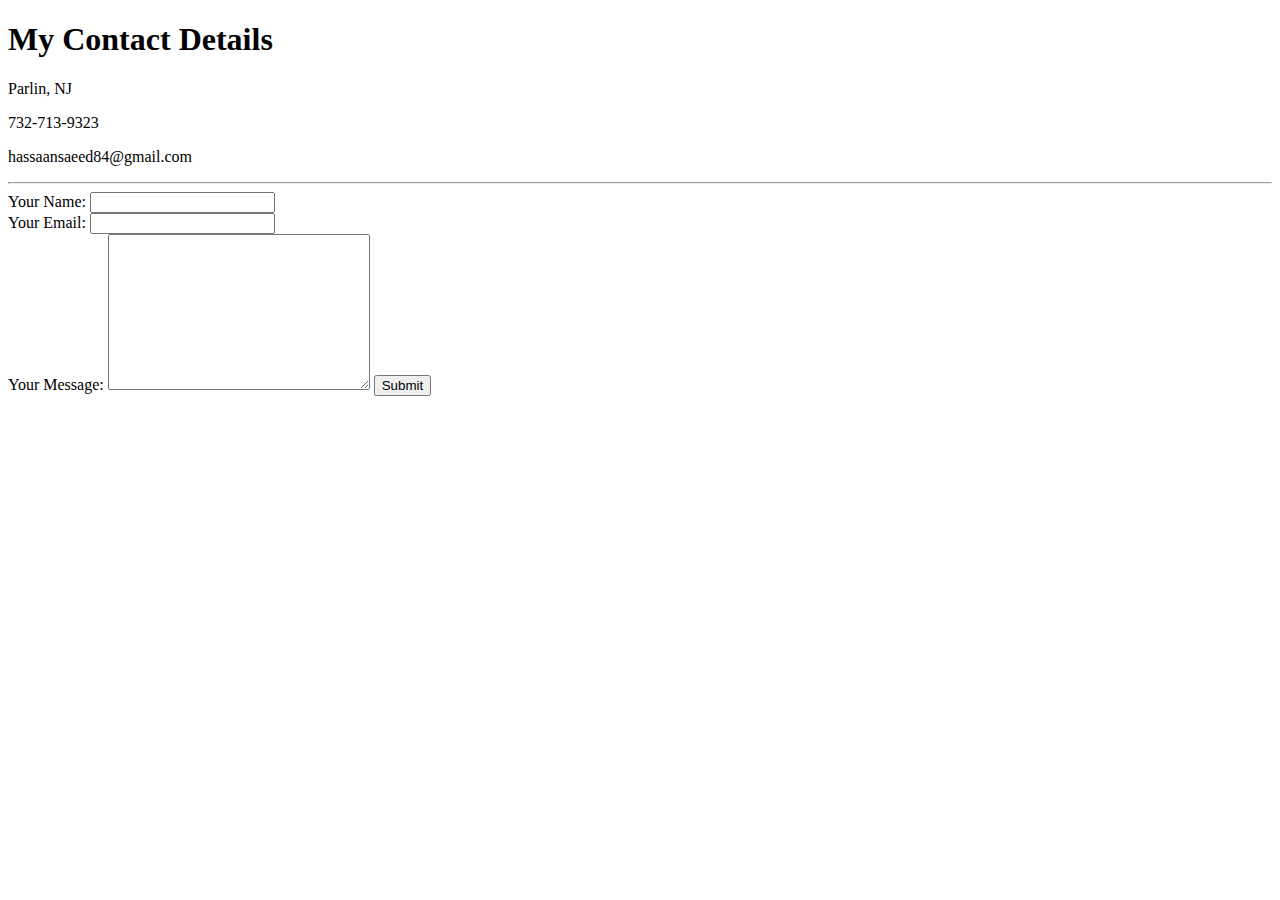
==== contact-me.html @ 75113cdb "Add initial CV Website files" ====
<!DOCTYPE html>
<html lang="en" dir="ltr">
  <head>
    <meta charset="utf-8">
    <title>Contact Me</title>
  </head>
  <body>
  <h1>My Contact Details</h1>
  <p>Parlin, NJ</p>
  <p>732-713-9323</p>
  <p>hassaansaeed84@gmail.com</p>
  <hr>
    <form class="" action="mailto:hassaansaeed84@gmail.com" method="post" enctype="text/plain">
      <label>Your Name:</label>
      <input type="text" name="yourName" value=""><br>
      <label for="">Your Email:</label>
      <input type="email" name="yourEmail" value=""><br>
      <label for="">Your Message:</label>
      <textarea name="yourMessage" rows="10" cols="30"></textarea>
      <input type="submit" name="">
    </form>
  </body>
</html>
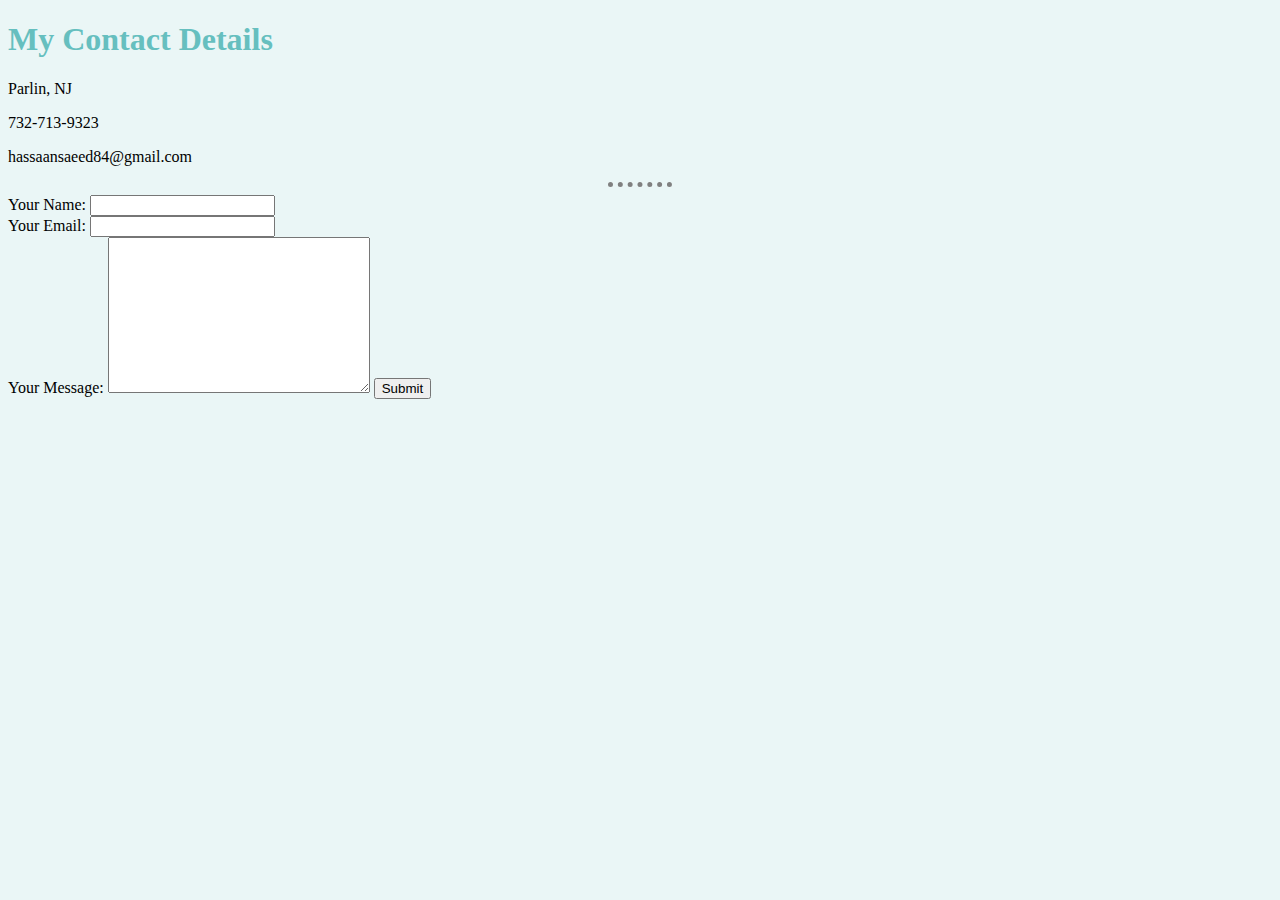
==== commit 379db7f4: "Add files via upload" ====
--- a/contact-me.html
+++ b/contact-me.html
@@ -3,6 +3,7 @@
   <head>
     <meta charset="utf-8">
     <title>Contact Me</title>
+    <link rel="stylesheet" href="css/styles.css">
   </head>
   <body>
   <h1>My Contact Details</h1>
--- a/css/styles.css
+++ b/css/styles.css
@@ -0,0 +1,20 @@
+
+  body{
+    background-color: #EAF6F6;
+  }
+
+  hr{
+    border-style: none;
+    border-top-style: dotted;
+    border-color: grey;
+    border-width: 5px;
+    width: 5%;
+  }
+
+  h1{
+    color: #66BFBF;
+  }
+
+  h3{
+    color: #66BFBF
+  }
